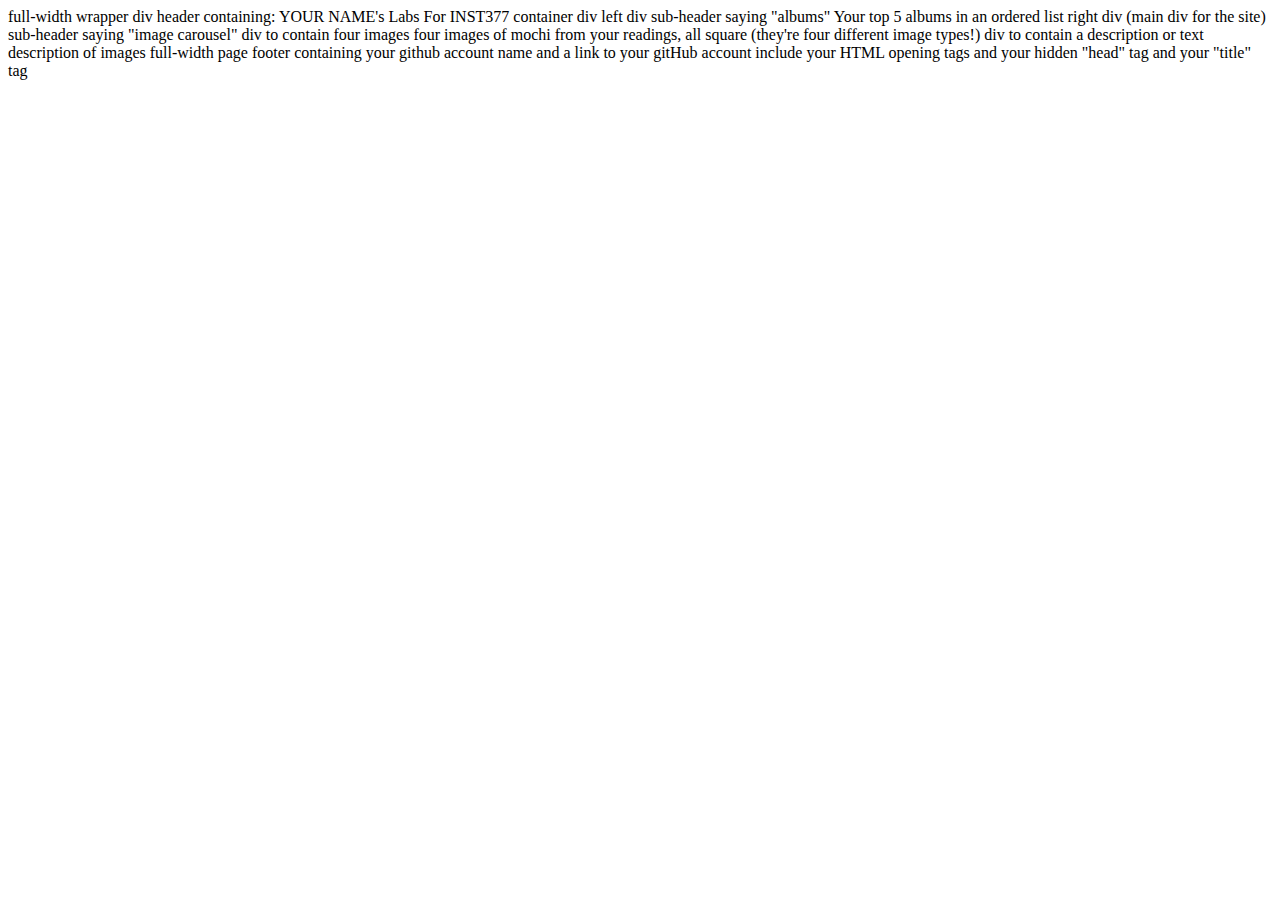
==== client/lab_1/index.html @ b5ec9549 "commit" ====
<html>
  <body>
    full-width wrapper div
  header containing: YOUR NAME's Labs For INST377
  container div
      left div
        sub-header saying "albums"
        Your top 5 albums in an ordered list
      right div (main div for the site)
        sub-header saying "image carousel"
          div to contain four images
            four images of mochi from your readings, all square (they're four different image types!)
          div to contain a description or text
            description of images


full-width page footer containing your github account name and a link to your gitHub account
  </body>
</html>

include your HTML opening tags
and your hidden "head" tag
and your "title" tag
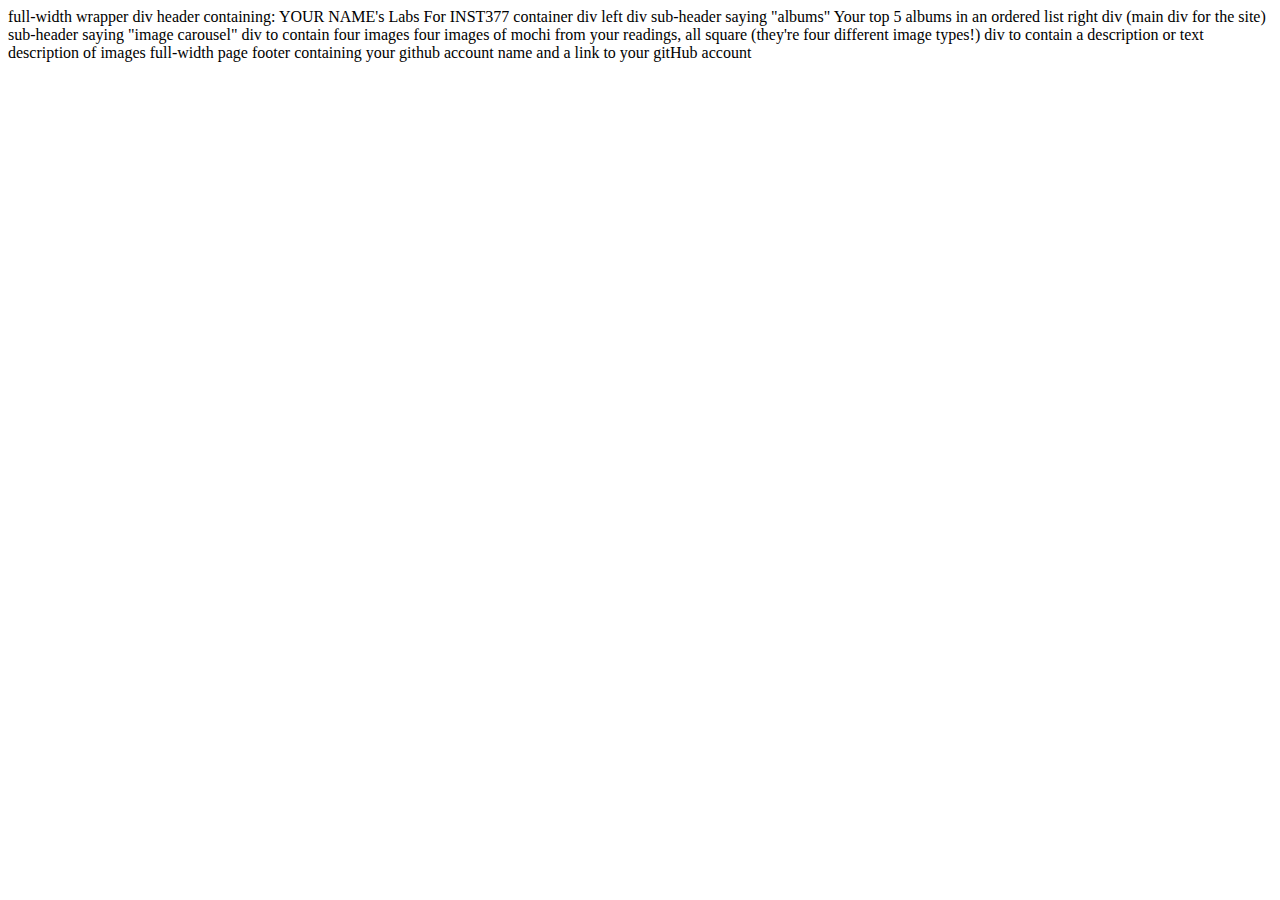
==== commit eaf5642e: "Changed lab _1" ====
--- a/client/lab_1/index.html
+++ b/client/lab_1/index.html
@@ -1,25 +1,27 @@
-<html>
-  <body>
-    full-width wrapper div
-  header containing: YOUR NAME's Labs For INST377
-  container div
-      left div
-        sub-header saying "albums"
-        Your top 5 albums in an ordered list
-      right div (main div for the site)
-        sub-header saying "image carousel"
-          div to contain four images
-            four images of mochi from your readings, all square (they're four different image types!)
-          div to contain a description or text
-            description of images
+<html lang="en">
+<head>
+  <meta charset="UTF-8">
+  <meta http-equiv="X-UA-Compatible" content="IE=edge">
+  <meta name="viewport" content="width=device-width, initial-scale=1.0">
+  <title>Bridget Falade's Labs</title>
+</head>
+<body>
+  
+</body>
+</html>
+
+  full-width wrapper div
+    header containing: YOUR NAME's Labs For INST377
+    container div
+        left div
+          sub-header saying "albums"
+          Your top 5 albums in an ordered list
+        right div (main div for the site)
+          sub-header saying "image carousel"
+            div to contain four images
+              four images of mochi from your readings, all square (they're four different image types!)
+            div to contain a description or text
+              description of images
 
 
-full-width page footer containing your github account name and a link to your gitHub account
-  </body>
-</html>
-
-include your HTML opening tags
-and your hidden "head" tag
-and your "title" tag
-
-
+full-width page footer containing your github account name and a link to your gitHub account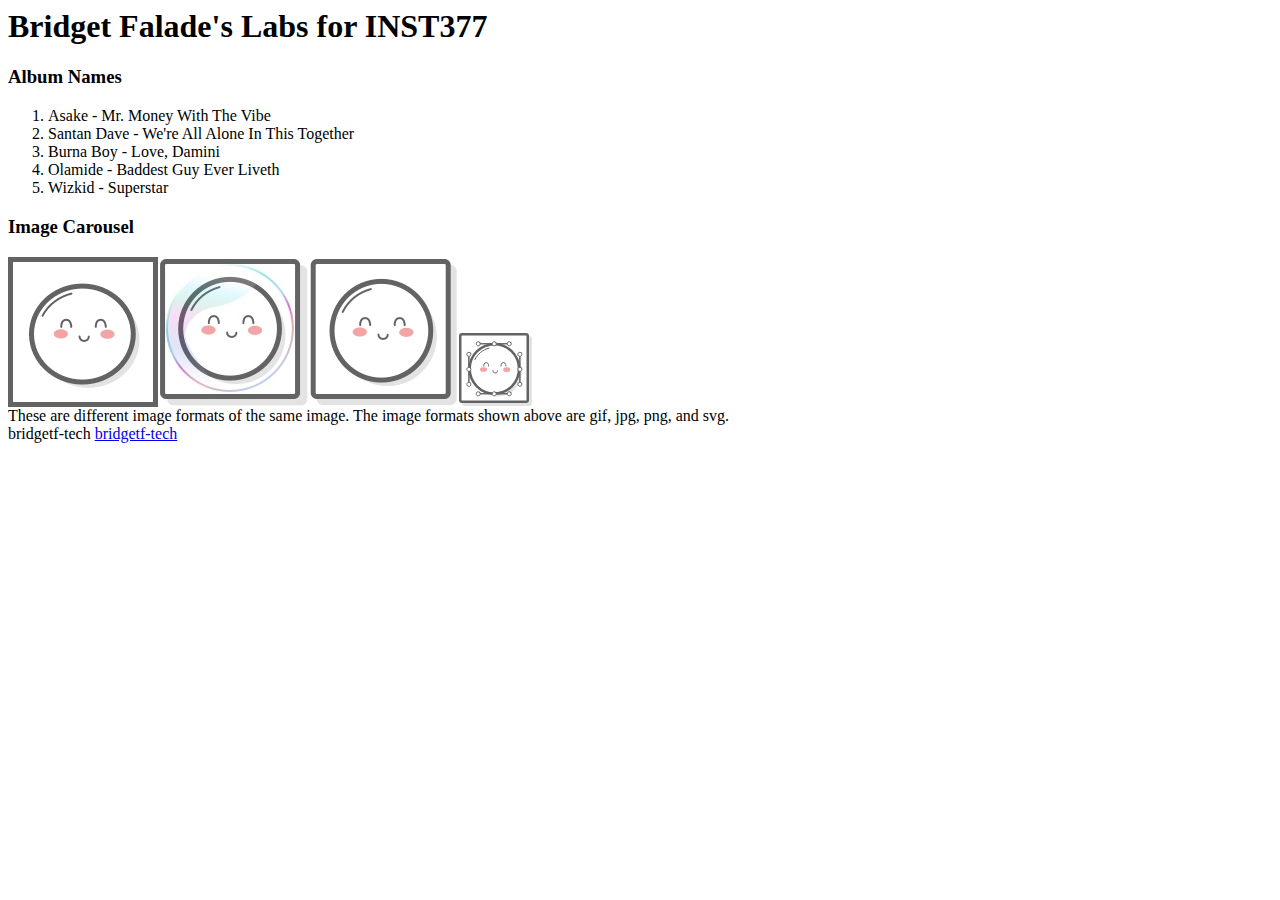
==== commit 57d8400a: "Changed lab_2" ====
--- a/client/lab_1/index.html
+++ b/client/lab_1/index.html
@@ -6,22 +6,25 @@
   <title>Bridget Falade's Labs</title>
 </head>
 <body>
-  
+  <div>
+    <header><h1>Bridget Falade's Labs for INST377</h1></header>
+    <div>
+      <div>
+        <h3>Album Names</h3>
+        <ol>
+          <li>Asake - Mr. Money With The Vibe</li>
+          <li>Santan Dave - We're All Alone In This Together</li>
+          <li>Burna Boy - Love, Damini</li>
+          <li>Olamide - Baddest Guy Ever Liveth</li>
+          <li>Wizkid - Superstar</li>
+        </ol>
+      </div>
+      <div><h3>Image Carousel</h3></div>
+      <div><img src="images/images1/mochi.gif" alt=""><img src="images/images1/mochi.jpg" alt=""><img src="images/images1/mochi.png" alt=""><img src="images/images1/mochi.svg" alt=""></div>
+    </div>
+    <div>These are different image formats of the same image. The image formats shown above are gif, jpg, png, and svg.</div>
+  </div>
+    <footer>bridgetf-tech <a href="http://github.com/bridgetf-tech/" target="_blank" rel="noopener noreferrer">bridgetf-tech</a></footer>
 </body>
 </html>
 
-  full-width wrapper div
-    header containing: YOUR NAME's Labs For INST377
-    container div
-        left div
-          sub-header saying "albums"
-          Your top 5 albums in an ordered list
-        right div (main div for the site)
-          sub-header saying "image carousel"
-            div to contain four images
-              four images of mochi from your readings, all square (they're four different image types!)
-            div to contain a description or text
-              description of images
-
-
-full-width page footer containing your github account name and a link to your gitHub account